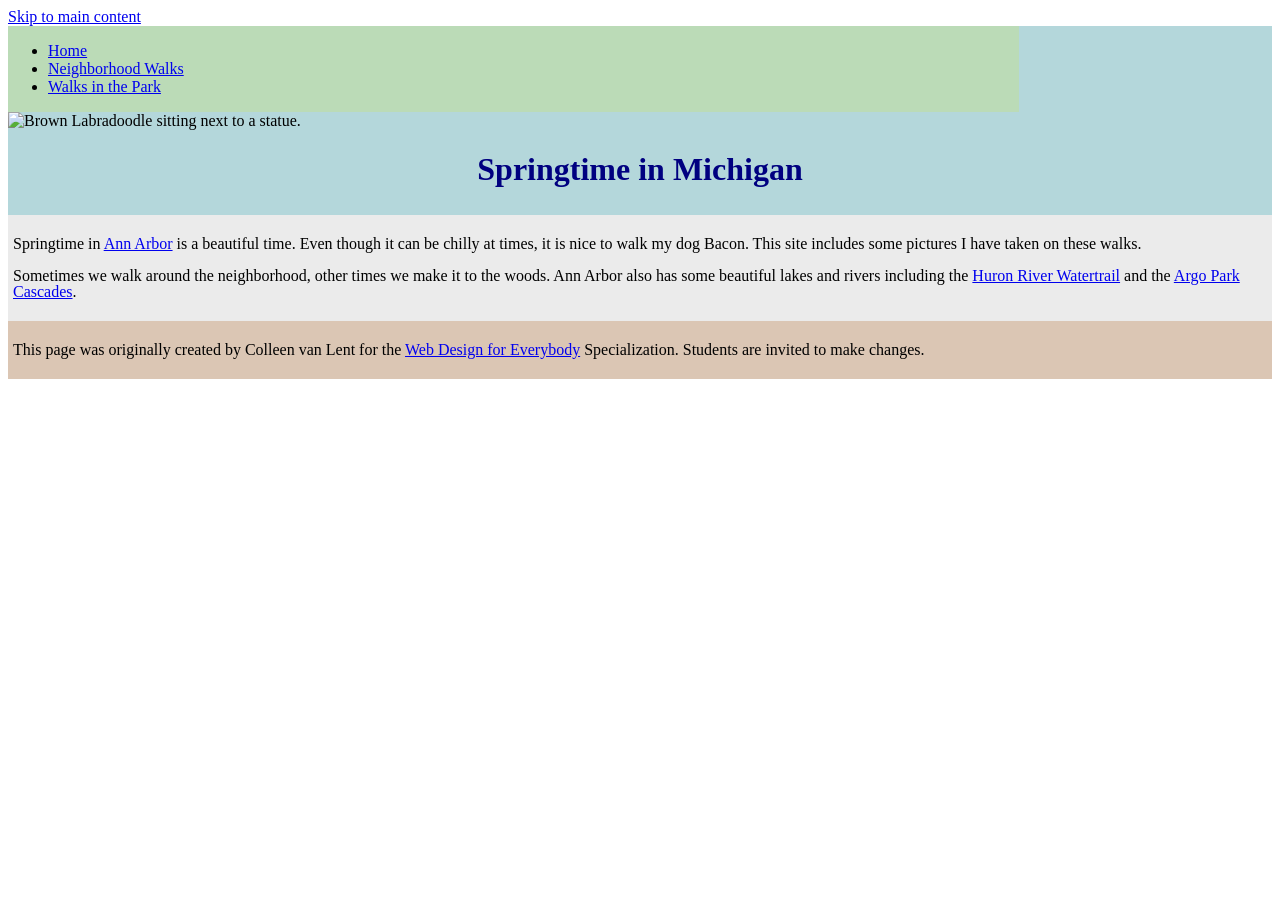
==== CSS-week1-HW1/index.html @ d47c7fe5 "starting hw 2" ====
<!DOCTYPE html>
<html lang="en">

<head>
  <meta charset="utf-8">
  <meta name="viewport" content="width=device-width">
  <title>Springtime In Michigan</title>
  <link rel="stylesheet" href="css/style.css">
</head>

<body>
    <a href="#main_content">Skip to main content</a>
  <header>
    <nav>
      <ul>
        <li><a href="index.html">Home</a></li>
        <li><a href="neighborhood.html">Neighborhood Walks</a></li>
        <li><a href="parks.html">Walks in the Park</a></li>
      </ul>
    </nav>
    <img src="images/BaconGallupPark.jpg" width="200" alt="Brown Labradoodle sitting next to a statue.">
    <h1>Springtime in Michigan</h1>
  </header>
  <main id="main_content">
    <p>Springtime in <a href="https://www.michigan.org/city/ann-arbor">Ann Arbor</a> is a beautiful time. Even though
      it can be chilly at times, it is nice to walk my dog Bacon. This site includes some pictures I have taken on
      these walks. </p>

    <p>Sometimes we walk around the neighborhood, other times we make it to the woods. Ann Arbor also has some
      beautiful lakes and rivers including the <a
        href="https://www.annarbor.org/things-to-do/recreation-outdoors/huron-river/">Huron River Watertrail</a> and
      the <a href="https://www.a2gov.org/departments/Parks-Recreation/parks-places/argo/pages/default.aspx">Argo Park
        Cascades</a>.</p>

  </main>
  <footer>
    <p>This page was originally created by Colleen van Lent for the <a
        href="https://www.coursera.org/specializations/web-design">Web Design for Everybody</a> Specialization.
       Students are invited to make changes.</p>
  </footer>

</body>

</html>
---- CSS-week1-HW1/css/style.css ----
body{
  font-family:Calibri;
  font-size: 100%;
}

header {
  background-color: #b4d7db;
  padding-bottom:5px;
}

nav {
  background-color:#bbdbb7;
  display: inline-block;
  width: 80%;
}

main {
  background-color:#ebebeb;
  font-size:16px;
  padding: 5px;
}

footer {
  background-color: #dbc6b4;
  padding: 5px;
}

nav img {
  width: 10%;  
}

.grid {
  display:grid;
  grid-template-columns: 40% 40%;
}

.grid img {
  width: 100%;
}

.flex {
  display: flex;
}

/*

li {
  display:inline-block;
  width:27%;
  line-height:50px;
  text-align: center;
 }

 */

h1 {
  font-family:'Comic Sans MS';
  text-align:center;
  color:#000080;
 }

p {
  line-height:16px;
}
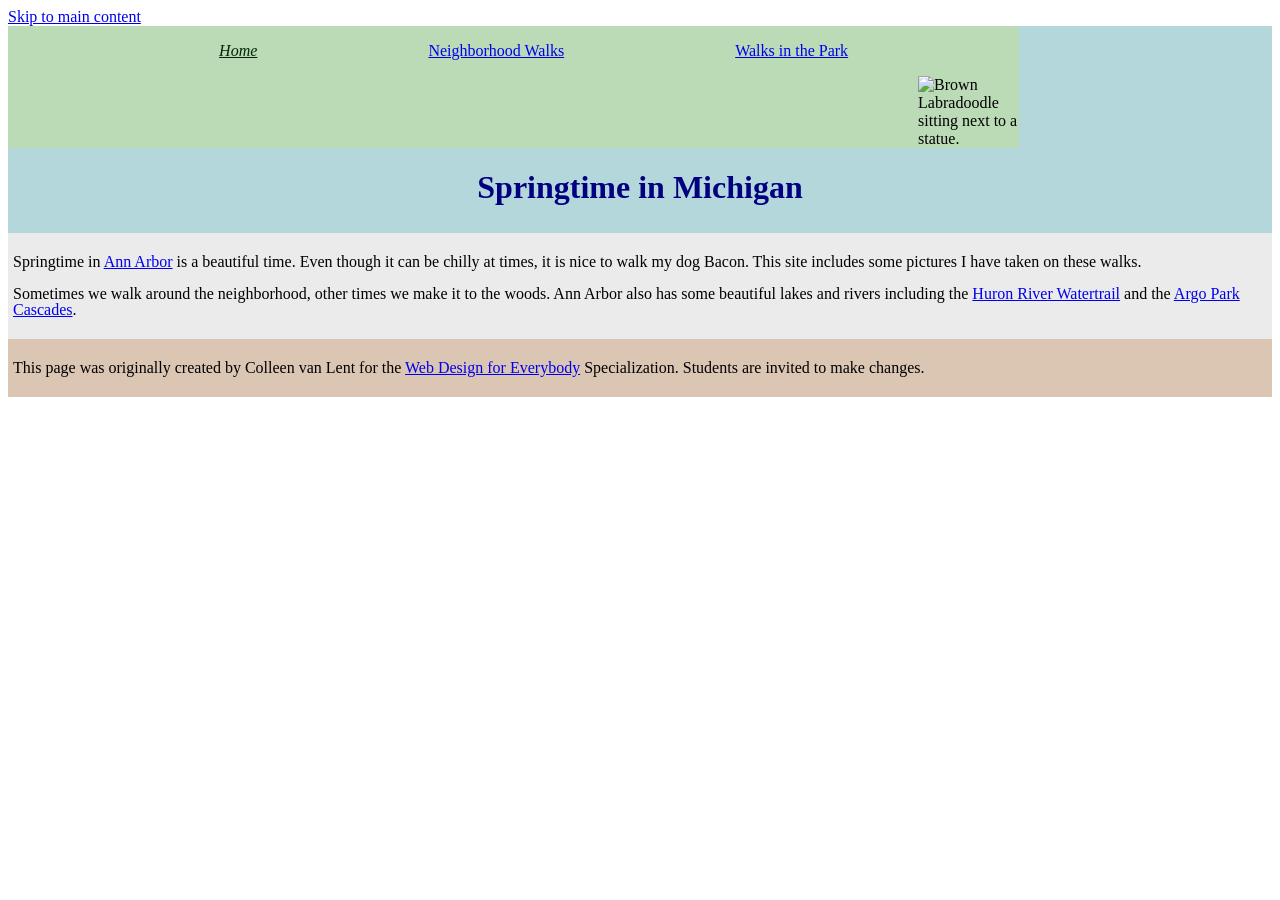
==== commit 70e5e533: "finishing hw" ====
--- a/CSS-week1-HW1/index.html
+++ b/CSS-week1-HW1/index.html
@@ -13,12 +13,13 @@
   <header>
     <nav>
       <ul>
-        <li><a href="index.html">Home</a></li>
+        <li><a href="index.html" class="current">Home</a></li>
         <li><a href="neighborhood.html">Neighborhood Walks</a></li>
         <li><a href="parks.html">Walks in the Park</a></li>
       </ul>
+      <img src="images/BaconGallupPark.jpg" alt="Brown Labradoodle sitting next to a statue.">
+
     </nav>
-    <img src="images/BaconGallupPark.jpg" width="200" alt="Brown Labradoodle sitting next to a statue.">
     <h1>Springtime in Michigan</h1>
   </header>
   <main id="main_content">
--- a/CSS-week1-HW1/css/style.css
+++ b/CSS-week1-HW1/css/style.css
@@ -26,12 +26,17 @@
 }
 
 nav img {
-  width: 10%;  
+  width: 10%;
+  float:right;
+  
 }
 
 .grid {
   display:grid;
   grid-template-columns: 40% 40%;
+  justify-content:space-evenly;
+  align-items:center;
+  row-gap: 20px;
 }
 
 .grid img {
@@ -40,6 +45,25 @@
 
 .flex {
   display: flex;
+  flex-wrap:wrap;
+  justify-content: space-evenly;
+}
+
+nav ul
+{
+  display:flex;
+  justify-content: space-evenly;
+}
+
+nav li
+{
+  list-style-type: none;
+}
+
+.current
+{
+  color:#002903;
+  font-style:oblique;
 }
 
 /*
